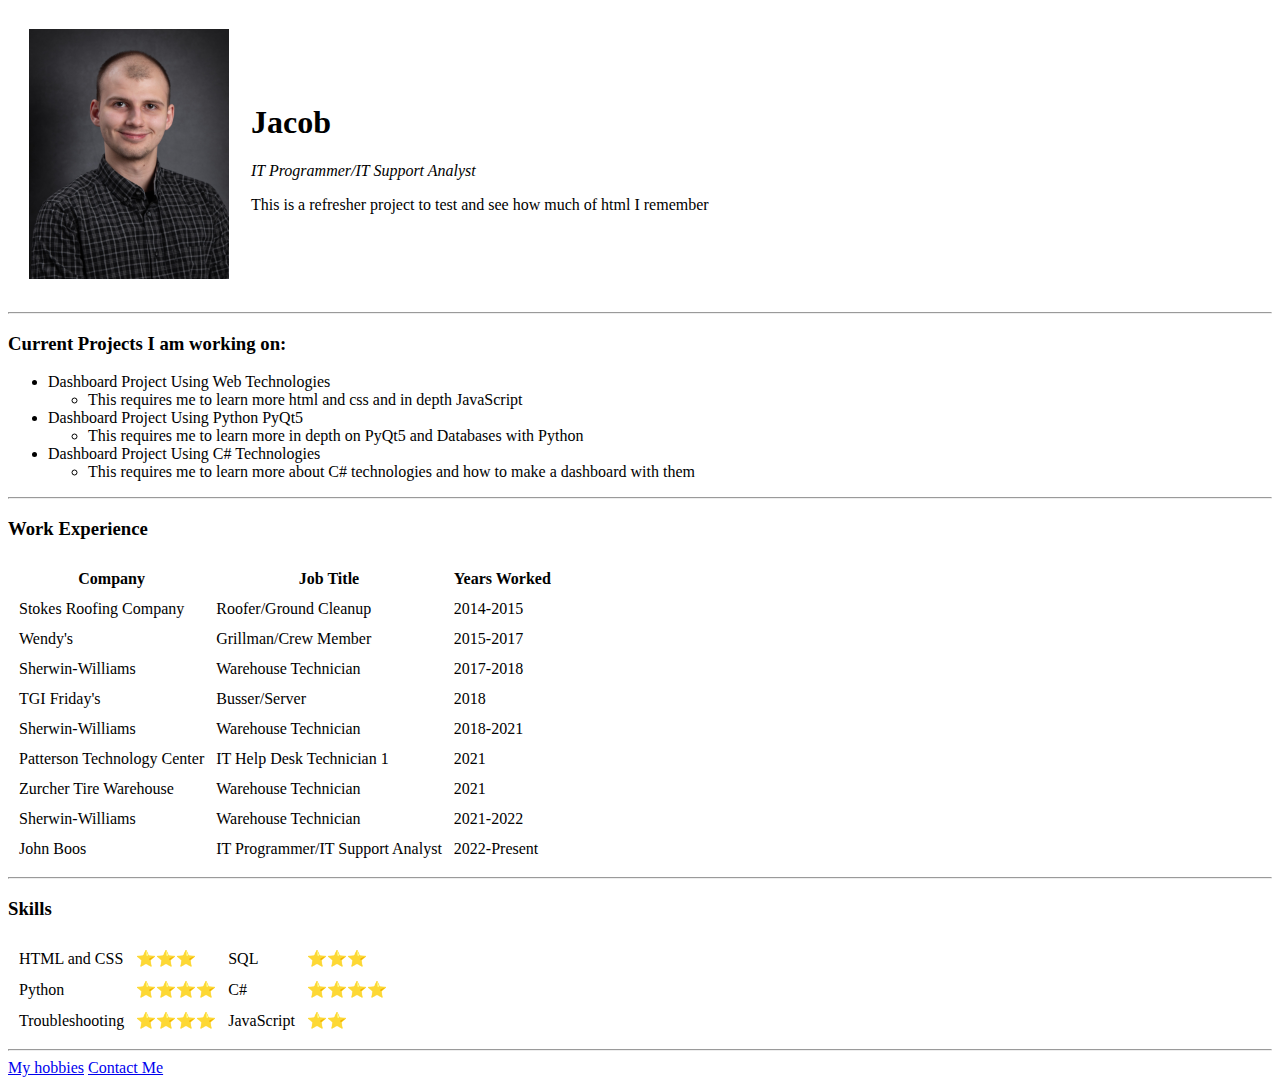
==== index.html @ abb24ae3 "Added initial personalwebsite files" ====
<!DOCTYPE html>
<html lang="en">
    <head>
        <meta charset="UTF-8">
        <meta http-equiv="X-UA-Compatible">
        <meta name="viewport" content="width=device-width, initial-scale=1.0">
        <title>Intro.html</title>
    </head>
    <body>
        <table cellspacing="20">
            <tr>
                <td><img src="images/JACOB-STOKES-WARNER-8x10.jpg" alt="Image of a Nebula" width="200"></td>
                <td>
                    <h1>Jacob</h1>
                    <p><em>IT Programmer/IT Support Analyst</em></p>
                    <p>This is a refresher project to test and see how much of html I remember</p>
                </td>
            </tr>
        </table>
        <hr>
        <h3>Current Projects I am working on:</h3>
        <ul>
            <li>Dashboard Project Using Web Technologies</li>
            <ul>
                <li>This requires me to learn more html and css and in depth JavaScript</li>
            </ul>
            <li>Dashboard Project Using Python PyQt5</li>
            <ul>
                <li>This requires me to learn more in depth on PyQt5 and Databases with Python</li>
            </ul>
            <li>Dashboard Project Using C# Technologies</li>
            <ul>
                <li>This requires me to learn more about C# technologies and how to make a dashboard with them</li>
            </ul>
        </ul>
        <hr>
        <h3>Work Experience</h3>
        <table cellspacing="10">
            <thead>
                <tr>
                    <th>Company</th>
                    <th>Job Title</th>
                    <th>Years Worked</th>
                </tr>
            </thead>
            <tbody>
                <tr>
                    <td>Stokes Roofing Company</td>
                    <td>Roofer/Ground Cleanup</td>
                    <td>2014-2015</td>
                </tr>
                <tr>
                    <td>Wendy's</td>
                    <td>Grillman/Crew Member</td>
                    <td>2015-2017</td>
                </tr>
                <tr>
                    <td>Sherwin-Williams</td>
                    <td>Warehouse Technician</td>
                    <td>2017-2018</td>
                </tr>
                <tr>
                    <td>TGI Friday's</td>
                    <td>Busser/Server</td>
                    <td>2018</td>
                </tr>
                <tr>
                    <td>Sherwin-Williams</td>
                    <td>Warehouse Technician</td>
                    <td>2018-2021</td>
                </tr>
                <tr>
                    <td>Patterson Technology Center</td>
                    <td>IT Help Desk Technician 1</td>
                    <td>2021</td>
                </tr>
                <tr>
                    <td>Zurcher Tire Warehouse</td>
                    <td>Warehouse Technician</td>
                    <td>2021</td>
                </tr>
                <tr>
                    <td>Sherwin-Williams</td>
                    <td>Warehouse Technician</td>
                    <td>2021-2022</td>
                </tr>
                <tr>
                    <td>John Boos</td>
                    <td>IT Programmer/IT Support Analyst</td>
                    <td>2022-Present</td>
                </tr>
            </tbody>
        </table>
        <hr>
        <h3>Skills</h3>
            <table cellspacing="10">
                <tbody>
                    <tr>
                        <td>HTML and CSS</td>
                        <td>⭐⭐⭐</td>
                        <td>SQL</td>
                        <td>⭐⭐⭐</td>
                    </tr>
                    <tr>
                        <td>Python</td>
                        <td>⭐⭐⭐⭐</td>
                        <td>C#</td>
                        <td>⭐⭐⭐⭐</td>
                    </tr>
                    <tr>
                        <td>Troubleshooting</td>
                        <td>⭐⭐⭐⭐</td>
                        <td>JavaScript</td>
                        <td>⭐⭐</td>
                    </tr>
                </tbody>
            </table>
        <hr>
        <a href="hobbies.html">My hobbies</a>
        <a href="contact.html">Contact Me</a>
    </body>
</html>
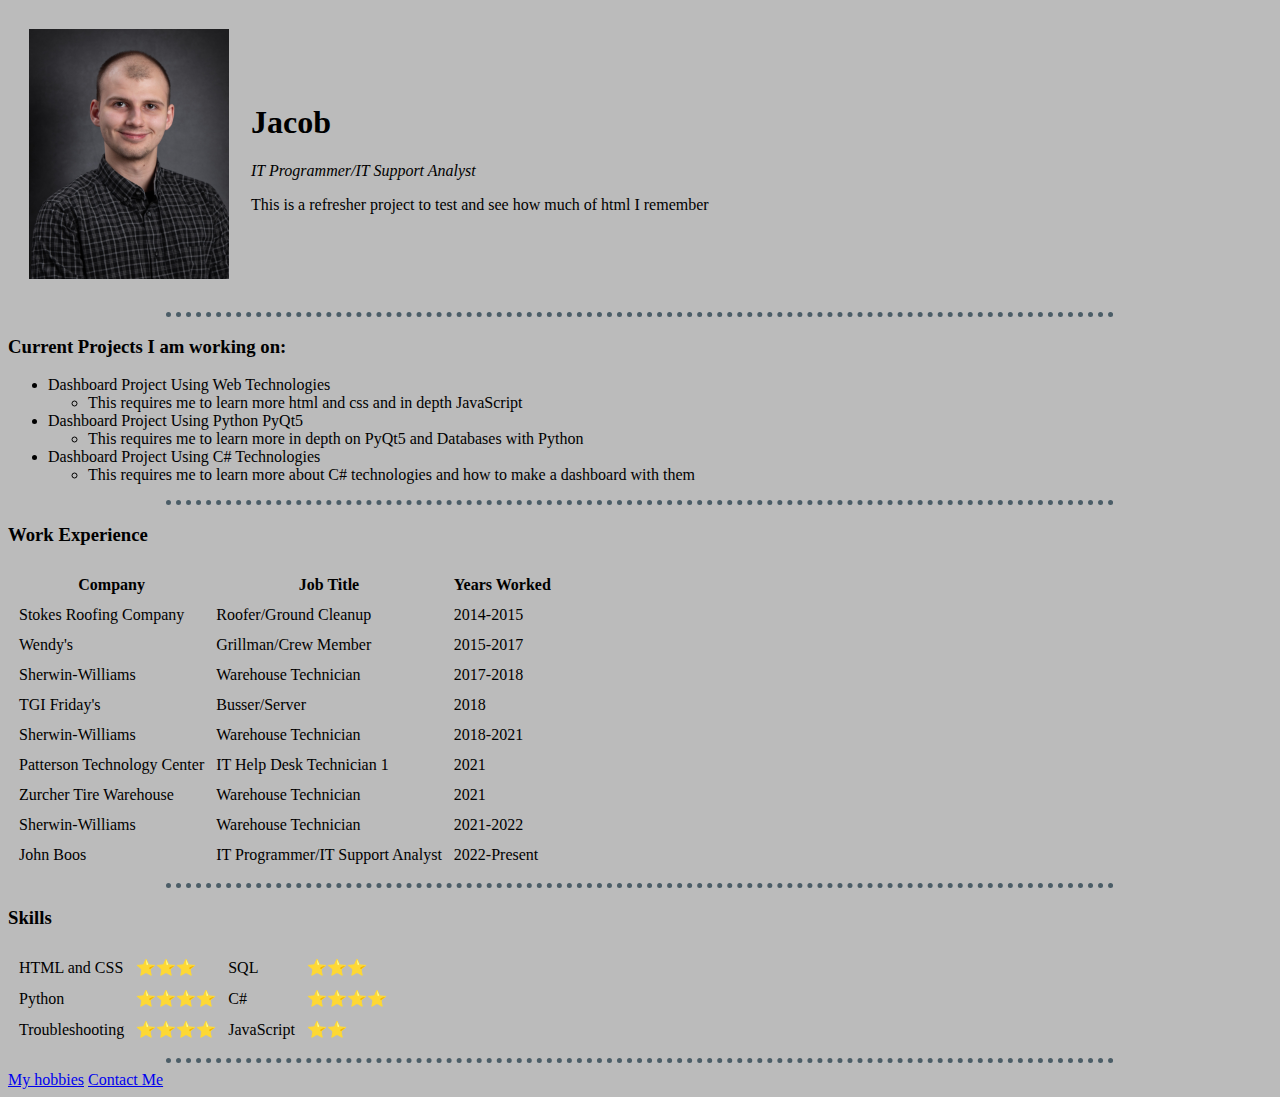
==== commit 9016d3f9: "Updated code and added css file" ====
--- a/index.html
+++ b/index.html
@@ -5,6 +5,7 @@
         <meta http-equiv="X-UA-Compatible">
         <meta name="viewport" content="width=device-width, initial-scale=1.0">
         <title>Intro.html</title>
+        <link rel="stylesheet" href="css/styles.css">
     </head>
     <body>
         <table cellspacing="20">
--- a/css/styles.css
+++ b/css/styles.css
@@ -0,0 +1,12 @@
+body{
+    background-color: #BBBBBB;
+}
+
+hr{
+    border-color:#4B5D67;
+    border-style:none;
+    border-top-style: dotted;
+    width: 75%;
+    border-width: 5px;
+    
+}
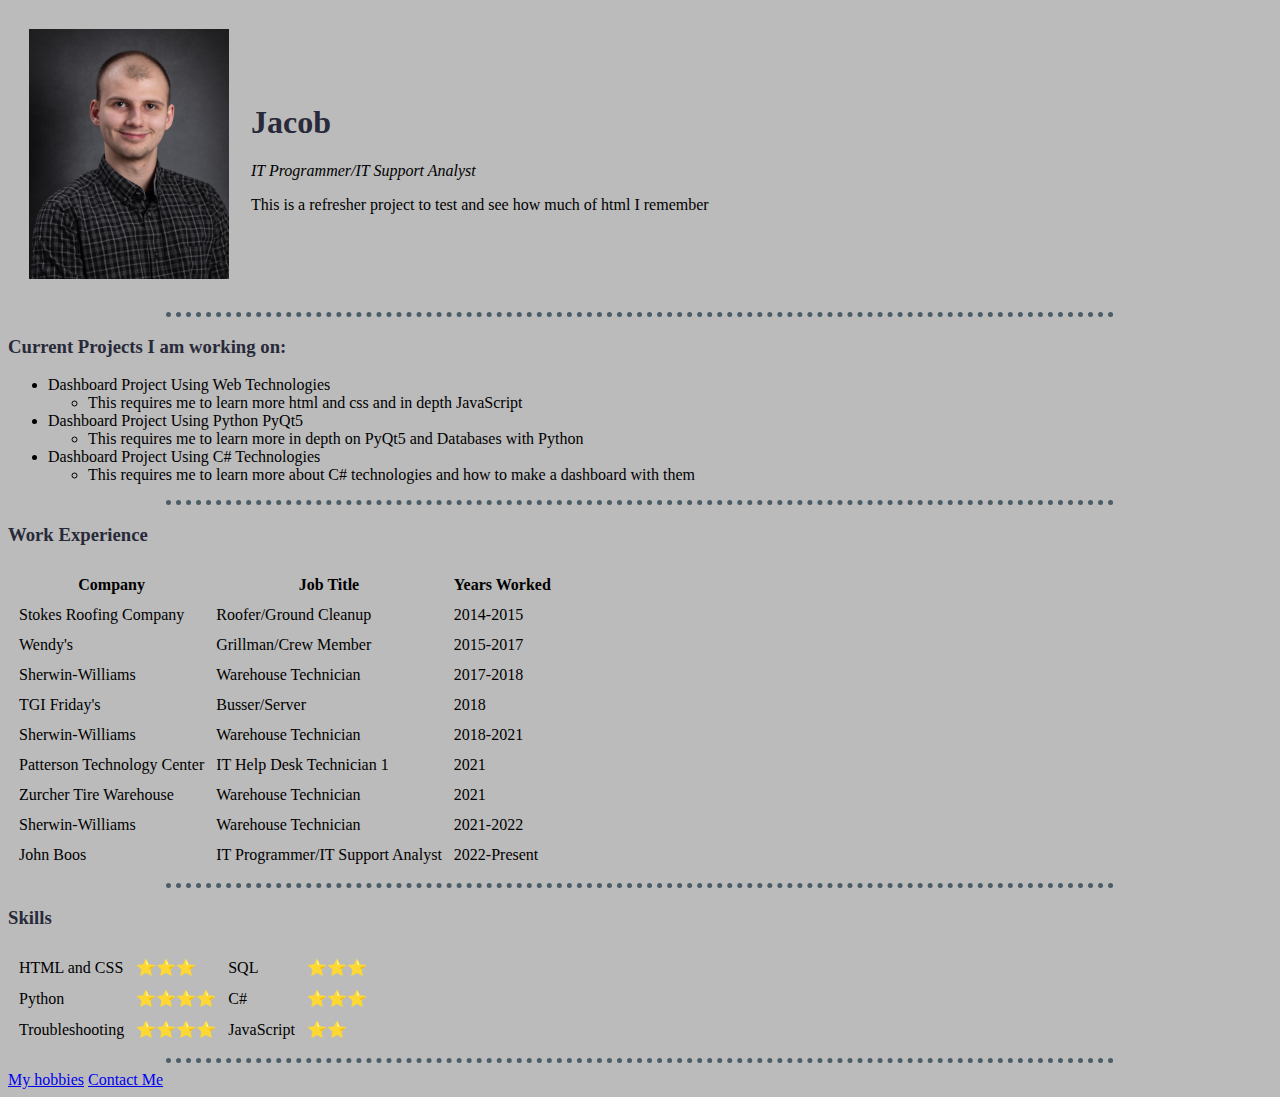
==== commit b176c8d9: "Final editions to barebones site" ====
--- a/index.html
+++ b/index.html
@@ -1,123 +1,126 @@
 <!DOCTYPE html>
 <html lang="en">
-    <head>
-        <meta charset="UTF-8">
-        <meta http-equiv="X-UA-Compatible">
-        <meta name="viewport" content="width=device-width, initial-scale=1.0">
-        <title>Intro.html</title>
-        <link rel="stylesheet" href="css/styles.css">
-    </head>
-    <body>
-        <table cellspacing="20">
+
+<head>
+    <meta charset="UTF-8">
+    <meta http-equiv="X-UA-Compatible">
+    <meta name="viewport" content="width=device-width, initial-scale=1.0">
+    <title>About Me</title>
+    <link rel="stylesheet" type="text/css" href="css/styles.css">
+</head>
+
+<body>
+    <table cellspacing="20">
+        <tr>
+            <td><img src="images/JACOB-STOKES-WARNER-8x10.jpg" alt="Image of a Nebula" width="200"></td>
+            <td>
+                <h1>Jacob</h1>
+                <p><em>IT Programmer/IT Support Analyst</em></p>
+                <p>This is a refresher project to test and see how much of html I remember</p>
+            </td>
+        </tr>
+    </table>
+    <hr>
+    <h3>Current Projects I am working on:</h3>
+    <ul>
+        <li>Dashboard Project Using Web Technologies</li>
+        <ul>
+            <li>This requires me to learn more html and css and in depth JavaScript</li>
+        </ul>
+        <li>Dashboard Project Using Python PyQt5</li>
+        <ul>
+            <li>This requires me to learn more in depth on PyQt5 and Databases with Python</li>
+        </ul>
+        <li>Dashboard Project Using C# Technologies</li>
+        <ul>
+            <li>This requires me to learn more about C# technologies and how to make a dashboard with them</li>
+        </ul>
+    </ul>
+    <hr>
+    <h3>Work Experience</h3>
+    <table cellspacing="10">
+        <thead>
             <tr>
-                <td><img src="images/JACOB-STOKES-WARNER-8x10.jpg" alt="Image of a Nebula" width="200"></td>
-                <td>
-                    <h1>Jacob</h1>
-                    <p><em>IT Programmer/IT Support Analyst</em></p>
-                    <p>This is a refresher project to test and see how much of html I remember</p>
-                </td>
+                <th>Company</th>
+                <th>Job Title</th>
+                <th>Years Worked</th>
             </tr>
-        </table>
-        <hr>
-        <h3>Current Projects I am working on:</h3>
-        <ul>
-            <li>Dashboard Project Using Web Technologies</li>
-            <ul>
-                <li>This requires me to learn more html and css and in depth JavaScript</li>
-            </ul>
-            <li>Dashboard Project Using Python PyQt5</li>
-            <ul>
-                <li>This requires me to learn more in depth on PyQt5 and Databases with Python</li>
-            </ul>
-            <li>Dashboard Project Using C# Technologies</li>
-            <ul>
-                <li>This requires me to learn more about C# technologies and how to make a dashboard with them</li>
-            </ul>
-        </ul>
-        <hr>
-        <h3>Work Experience</h3>
-        <table cellspacing="10">
-            <thead>
-                <tr>
-                    <th>Company</th>
-                    <th>Job Title</th>
-                    <th>Years Worked</th>
-                </tr>
-            </thead>
-            <tbody>
-                <tr>
-                    <td>Stokes Roofing Company</td>
-                    <td>Roofer/Ground Cleanup</td>
-                    <td>2014-2015</td>
-                </tr>
-                <tr>
-                    <td>Wendy's</td>
-                    <td>Grillman/Crew Member</td>
-                    <td>2015-2017</td>
-                </tr>
-                <tr>
-                    <td>Sherwin-Williams</td>
-                    <td>Warehouse Technician</td>
-                    <td>2017-2018</td>
-                </tr>
-                <tr>
-                    <td>TGI Friday's</td>
-                    <td>Busser/Server</td>
-                    <td>2018</td>
-                </tr>
-                <tr>
-                    <td>Sherwin-Williams</td>
-                    <td>Warehouse Technician</td>
-                    <td>2018-2021</td>
-                </tr>
-                <tr>
-                    <td>Patterson Technology Center</td>
-                    <td>IT Help Desk Technician 1</td>
-                    <td>2021</td>
-                </tr>
-                <tr>
-                    <td>Zurcher Tire Warehouse</td>
-                    <td>Warehouse Technician</td>
-                    <td>2021</td>
-                </tr>
-                <tr>
-                    <td>Sherwin-Williams</td>
-                    <td>Warehouse Technician</td>
-                    <td>2021-2022</td>
-                </tr>
-                <tr>
-                    <td>John Boos</td>
-                    <td>IT Programmer/IT Support Analyst</td>
-                    <td>2022-Present</td>
-                </tr>
-            </tbody>
-        </table>
-        <hr>
-        <h3>Skills</h3>
-            <table cellspacing="10">
-                <tbody>
-                    <tr>
-                        <td>HTML and CSS</td>
-                        <td>⭐⭐⭐</td>
-                        <td>SQL</td>
-                        <td>⭐⭐⭐</td>
-                    </tr>
-                    <tr>
-                        <td>Python</td>
-                        <td>⭐⭐⭐⭐</td>
-                        <td>C#</td>
-                        <td>⭐⭐⭐⭐</td>
-                    </tr>
-                    <tr>
-                        <td>Troubleshooting</td>
-                        <td>⭐⭐⭐⭐</td>
-                        <td>JavaScript</td>
-                        <td>⭐⭐</td>
-                    </tr>
-                </tbody>
-            </table>
-        <hr>
-        <a href="hobbies.html">My hobbies</a>
-        <a href="contact.html">Contact Me</a>
-    </body>
-</html>+        </thead>
+        <tbody>
+            <tr>
+                <td>Stokes Roofing Company</td>
+                <td>Roofer/Ground Cleanup</td>
+                <td>2014-2015</td>
+            </tr>
+            <tr>
+                <td>Wendy's</td>
+                <td>Grillman/Crew Member</td>
+                <td>2015-2017</td>
+            </tr>
+            <tr>
+                <td>Sherwin-Williams</td>
+                <td>Warehouse Technician</td>
+                <td>2017-2018</td>
+            </tr>
+            <tr>
+                <td>TGI Friday's</td>
+                <td>Busser/Server</td>
+                <td>2018</td>
+            </tr>
+            <tr>
+                <td>Sherwin-Williams</td>
+                <td>Warehouse Technician</td>
+                <td>2018-2021</td>
+            </tr>
+            <tr>
+                <td>Patterson Technology Center</td>
+                <td>IT Help Desk Technician 1</td>
+                <td>2021</td>
+            </tr>
+            <tr>
+                <td>Zurcher Tire Warehouse</td>
+                <td>Warehouse Technician</td>
+                <td>2021</td>
+            </tr>
+            <tr>
+                <td>Sherwin-Williams</td>
+                <td>Warehouse Technician</td>
+                <td>2021-2022</td>
+            </tr>
+            <tr>
+                <td>John Boos</td>
+                <td>IT Programmer/IT Support Analyst</td>
+                <td>2022-Present</td>
+            </tr>
+        </tbody>
+    </table>
+    <hr>
+    <h3>Skills</h3>
+    <table cellspacing="10">
+        <tbody>
+            <tr>
+                <td>HTML and CSS</td>
+                <td>⭐⭐⭐</td>
+                <td>SQL</td>
+                <td>⭐⭐⭐</td>
+            </tr>
+            <tr>
+                <td>Python</td>
+                <td>⭐⭐⭐⭐</td>
+                <td>C#</td>
+                <td>⭐⭐⭐</td>
+            </tr>
+            <tr>
+                <td>Troubleshooting</td>
+                <td>⭐⭐⭐⭐</td>
+                <td>JavaScript</td>
+                <td>⭐⭐</td>
+            </tr>
+        </tbody>
+    </table>
+    <hr>
+    <a href="hobbies.html">My hobbies</a>
+    <a href="contact.html">Contact Me</a>
+</body>
+
+</html>
--- a/css/styles.css
+++ b/css/styles.css
@@ -1,12 +1,29 @@
-body{
+body {
     background-color: #BBBBBB;
 }
 
-hr{
-    border-color:#4B5D67;
-    border-style:none;
+hr {
+    border-color: #4B5D67;
+    border-style: none;
     border-top-style: dotted;
+    border-width: 5px;
     width: 75%;
-    border-width: 5px;
-    
+
 }
+
+h1,
+h3 {
+    color: #282A3A;
+}
+
+#message,
+#emailAddress,
+#yourName,
+#birthday,
+#newslettersS {
+    background-color: ghostwhite;
+}
+
+.userform {
+    background-color: lightgrey;
+}